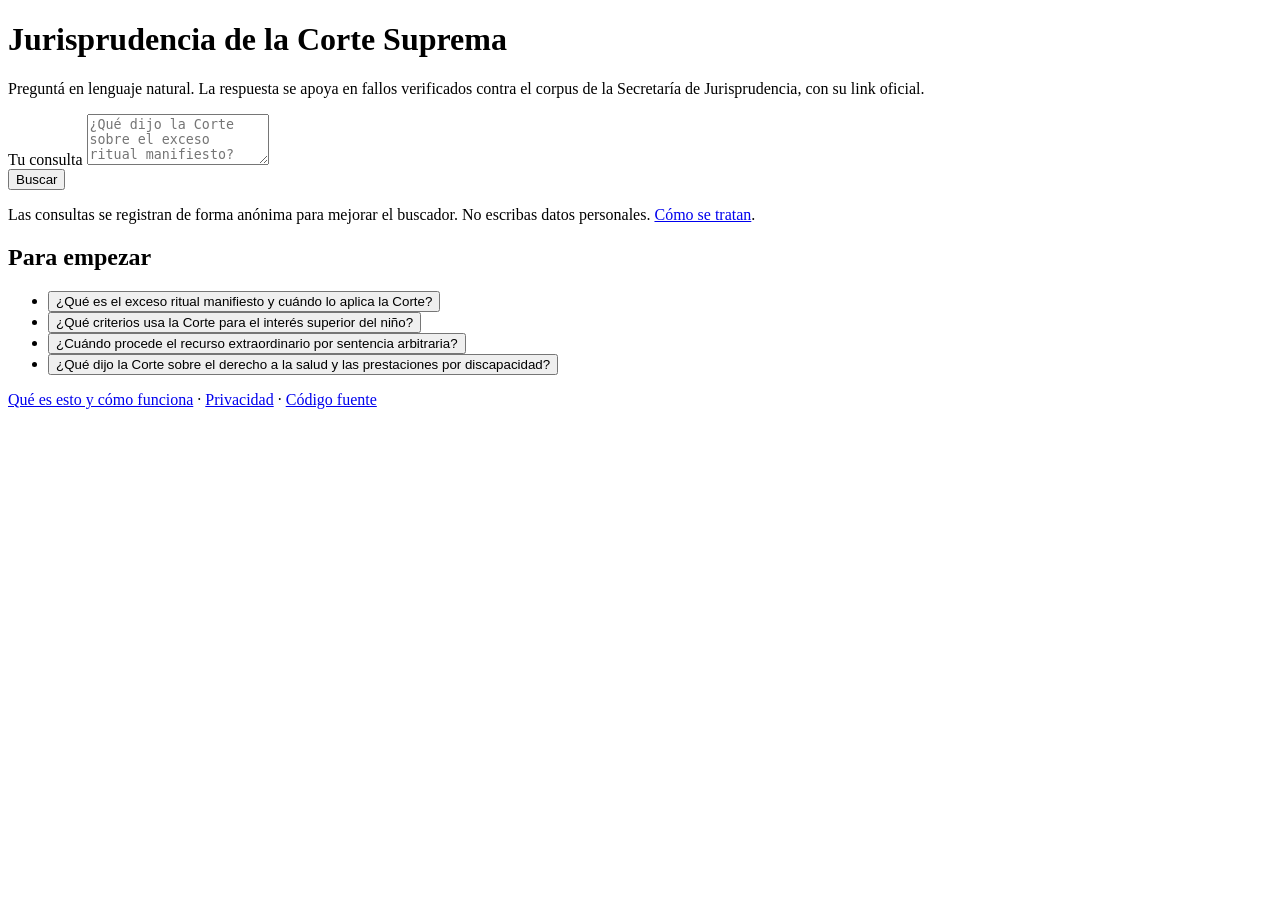
==== app/api/web/index.html @ 2ab07743 "Buscador publico de jurisprudencia de la CSJN Grafo de cuatro agentes con verificador deterministico" ====
<!doctype html>
<html lang="es-AR">
<head>
<meta charset="utf-8">
<meta name="viewport" content="width=device-width, initial-scale=1">
<title>Buscador de jurisprudencia de la CSJN</title>
<link rel="stylesheet" href="/estatico/estilo.css">
</head>
<body>
<header>
  <h1>Jurisprudencia de la Corte Suprema</h1>
  <p class="bajada">
    Preguntá en lenguaje natural. La respuesta se apoya en fallos verificados contra el corpus
    de la Secretaría de Jurisprudencia, con su link oficial.
  </p>
</header>

<main>
  <form id="busqueda" autocomplete="off">
    <label class="oculto" for="consulta">Tu consulta</label>
    <textarea id="consulta" name="consulta" rows="3" maxlength="500"
      placeholder="¿Qué dijo la Corte sobre el exceso ritual manifiesto?"></textarea>
    <div class="fila">
      <button id="preguntar" type="submit">Buscar</button>
      <span id="cupo" class="cupo"></span>
    </div>
    <p class="aviso">
      Las consultas se registran de forma anónima para mejorar el buscador.
      No escribas datos personales. <a href="/privacidad">Cómo se tratan</a>.
    </p>
  </form>

  <section id="banner" class="banner" hidden></section>

  <section id="progreso" class="progreso" hidden>
    <ol id="pasos"></ol>
  </section>

  <section id="respuesta" class="respuesta" hidden>
    <div id="texto"></div>
    <div id="citas" class="citas"></div>
    <p id="cierre" class="cierre"></p>
  </section>

  <section id="ejemplos" class="ejemplos">
    <h2>Para empezar</h2>
    <ul>
      <li><button class="ejemplo" type="button">¿Qué es el exceso ritual manifiesto y cuándo lo aplica la Corte?</button></li>
      <li><button class="ejemplo" type="button">¿Qué criterios usa la Corte para el interés superior del niño?</button></li>
      <li><button class="ejemplo" type="button">¿Cuándo procede el recurso extraordinario por sentencia arbitraria?</button></li>
      <li><button class="ejemplo" type="button">¿Qué dijo la Corte sobre el derecho a la salud y las prestaciones por discapacidad?</button></li>
    </ul>
  </section>
</main>

<footer>
  <a href="/acerca-de">Qué es esto y cómo funciona</a> ·
  <a href="/privacidad">Privacidad</a> ·
  <a href="https://github.com/F-Boivin/RAG_CSJN_AI_ENG">Código fuente</a>
</footer>

<script src="/estatico/app.js"></script>
</body>
</html>
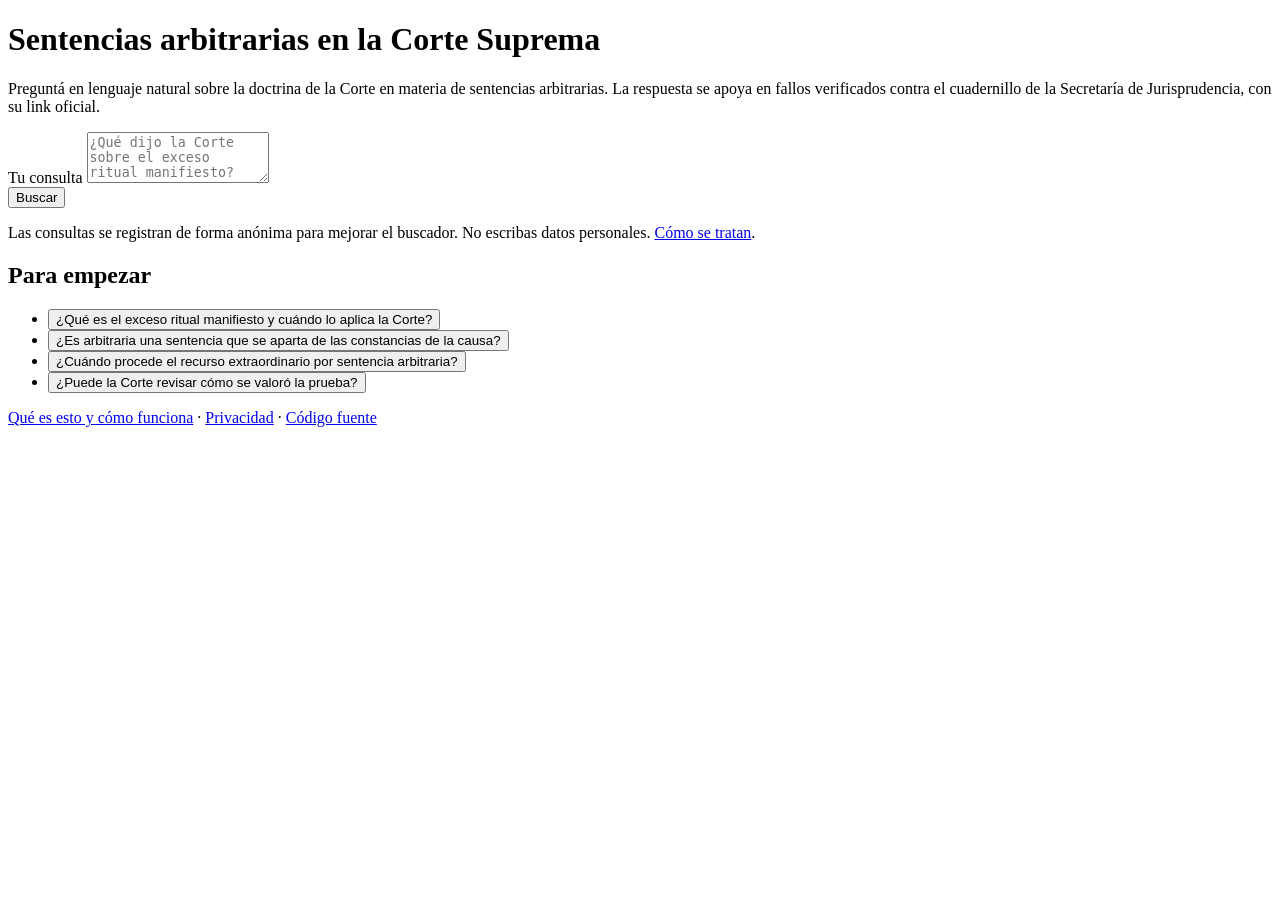
==== commit 16f5cbde: "Dejar el corpus en el cuadernillo sobre sentencias arbitrarias Las notas y los suplementos salen del" ====
--- a/app/api/web/index.html
+++ b/app/api/web/index.html
@@ -3,15 +3,16 @@
 <head>
 <meta charset="utf-8">
 <meta name="viewport" content="width=device-width, initial-scale=1">
-<title>Buscador de jurisprudencia de la CSJN</title>
+<title>Sentencias arbitrarias — Buscador de doctrina de la CSJN</title>
 <link rel="stylesheet" href="/estatico/estilo.css">
 </head>
 <body>
 <header>
-  <h1>Jurisprudencia de la Corte Suprema</h1>
+  <h1>Sentencias arbitrarias en la Corte Suprema</h1>
   <p class="bajada">
-    Preguntá en lenguaje natural. La respuesta se apoya en fallos verificados contra el corpus
-    de la Secretaría de Jurisprudencia, con su link oficial.
+    Preguntá en lenguaje natural sobre la doctrina de la Corte en materia de sentencias
+    arbitrarias. La respuesta se apoya en fallos verificados contra el cuadernillo de la
+    Secretaría de Jurisprudencia, con su link oficial.
   </p>
 </header>
 
@@ -46,9 +47,9 @@
     <h2>Para empezar</h2>
     <ul>
       <li><button class="ejemplo" type="button">¿Qué es el exceso ritual manifiesto y cuándo lo aplica la Corte?</button></li>
-      <li><button class="ejemplo" type="button">¿Qué criterios usa la Corte para el interés superior del niño?</button></li>
+      <li><button class="ejemplo" type="button">¿Es arbitraria una sentencia que se aparta de las constancias de la causa?</button></li>
       <li><button class="ejemplo" type="button">¿Cuándo procede el recurso extraordinario por sentencia arbitraria?</button></li>
-      <li><button class="ejemplo" type="button">¿Qué dijo la Corte sobre el derecho a la salud y las prestaciones por discapacidad?</button></li>
+      <li><button class="ejemplo" type="button">¿Puede la Corte revisar cómo se valoró la prueba?</button></li>
     </ul>
   </section>
 </main>
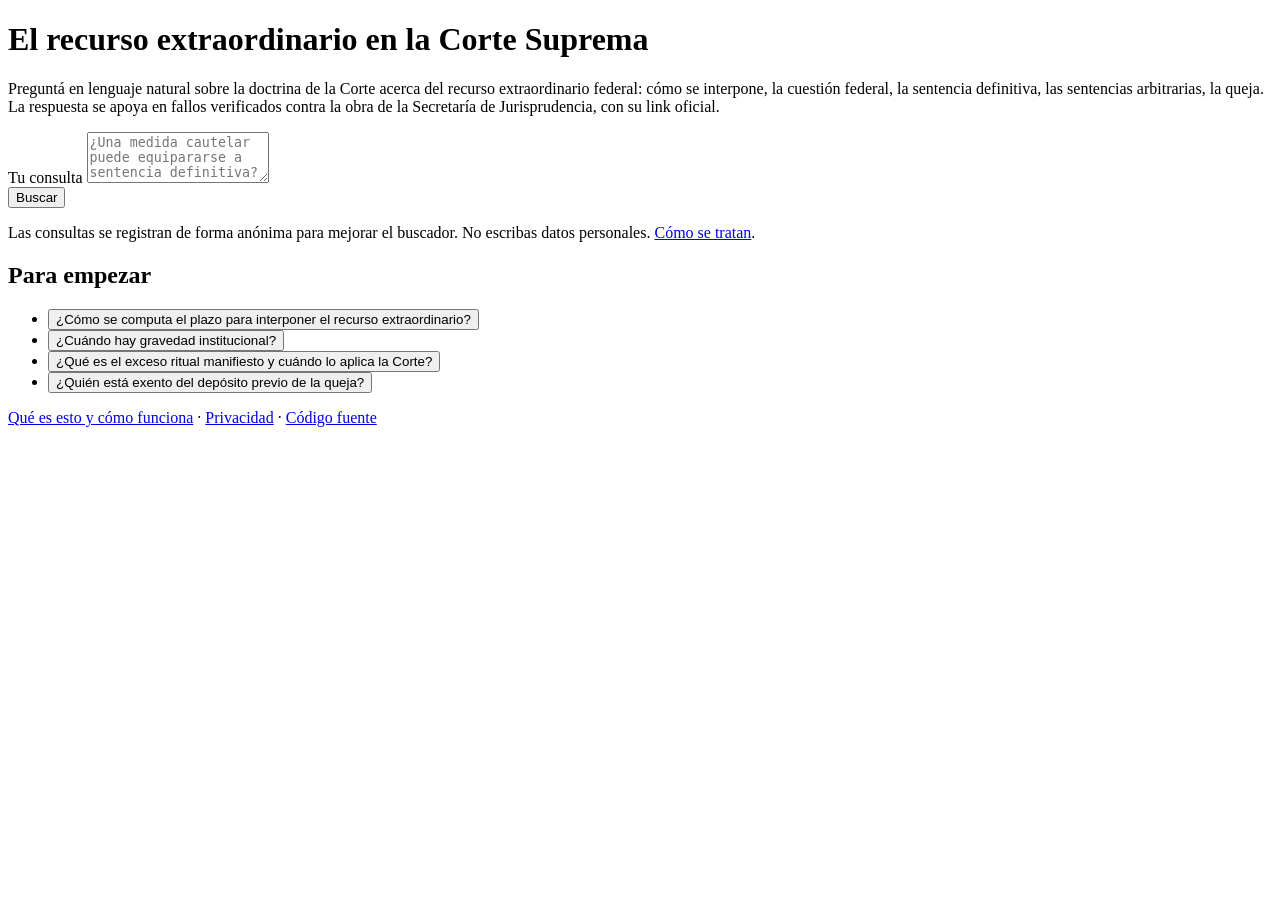
==== commit 42a9d3ae: "Indexar la obra completa sobre el recurso extraordinario El corpus pasa del cuadernillo de sentencia" ====
--- a/app/api/web/index.html
+++ b/app/api/web/index.html
@@ -3,16 +3,17 @@
 <head>
 <meta charset="utf-8">
 <meta name="viewport" content="width=device-width, initial-scale=1">
-<title>Sentencias arbitrarias — Buscador de doctrina de la CSJN</title>
+<title>Recurso extraordinario — Buscador de doctrina de la CSJN</title>
 <link rel="stylesheet" href="/estatico/estilo.css">
 </head>
 <body>
 <header>
-  <h1>Sentencias arbitrarias en la Corte Suprema</h1>
+  <h1>El recurso extraordinario en la Corte Suprema</h1>
   <p class="bajada">
-    Preguntá en lenguaje natural sobre la doctrina de la Corte en materia de sentencias
-    arbitrarias. La respuesta se apoya en fallos verificados contra el cuadernillo de la
-    Secretaría de Jurisprudencia, con su link oficial.
+    Preguntá en lenguaje natural sobre la doctrina de la Corte acerca del recurso
+    extraordinario federal: cómo se interpone, la cuestión federal, la sentencia definitiva,
+    las sentencias arbitrarias, la queja. La respuesta se apoya en fallos verificados contra la
+    obra de la Secretaría de Jurisprudencia, con su link oficial.
   </p>
 </header>
 
@@ -20,7 +21,7 @@
   <form id="busqueda" autocomplete="off">
     <label class="oculto" for="consulta">Tu consulta</label>
     <textarea id="consulta" name="consulta" rows="3" maxlength="500"
-      placeholder="¿Qué dijo la Corte sobre el exceso ritual manifiesto?"></textarea>
+      placeholder="¿Una medida cautelar puede equipararse a sentencia definitiva?"></textarea>
     <div class="fila">
       <button id="preguntar" type="submit">Buscar</button>
       <span id="cupo" class="cupo"></span>
@@ -46,10 +47,10 @@
   <section id="ejemplos" class="ejemplos">
     <h2>Para empezar</h2>
     <ul>
+      <li><button class="ejemplo" type="button">¿Cómo se computa el plazo para interponer el recurso extraordinario?</button></li>
+      <li><button class="ejemplo" type="button">¿Cuándo hay gravedad institucional?</button></li>
       <li><button class="ejemplo" type="button">¿Qué es el exceso ritual manifiesto y cuándo lo aplica la Corte?</button></li>
-      <li><button class="ejemplo" type="button">¿Es arbitraria una sentencia que se aparta de las constancias de la causa?</button></li>
-      <li><button class="ejemplo" type="button">¿Cuándo procede el recurso extraordinario por sentencia arbitraria?</button></li>
-      <li><button class="ejemplo" type="button">¿Puede la Corte revisar cómo se valoró la prueba?</button></li>
+      <li><button class="ejemplo" type="button">¿Quién está exento del depósito previo de la queja?</button></li>
     </ul>
   </section>
 </main>
